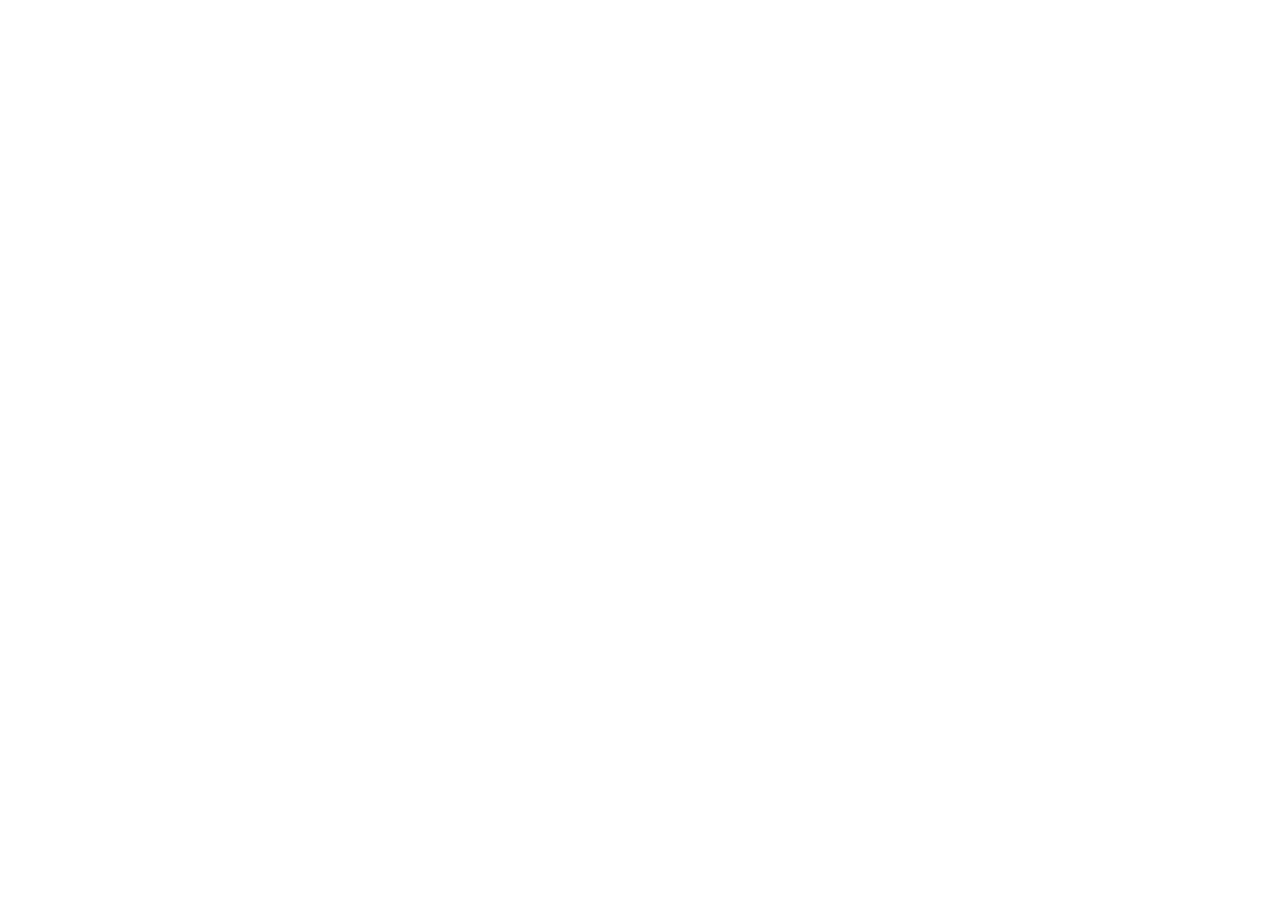
==== index.html @ efd5c4a8 "Second commit" ====
<!doctype html>
  <head>
    <title>Cluster Theory</title>
    <meta charset="utf-8">
    <meta name="viewport" content="width=device-width, initial-scale=1.0">
    <!-- Latest compiled and minified CSS -->
      <!-- <link rel="stylesheet" href="https://maxcdn.bootstrapcdn.com/bootstrap/3.3.7/css/bootstrap.min.css" integrity="sha384-BVYiiSIFeK1dGmJRAkycuHAHRg32OmUcww7on3RYdg4Va+PmSTsz/K68vbdEjh4u" crossorigin="anonymous"> -->

      <script src="http://code.jquery.com/jquery.js"></script>
      <!-- Latest compiled and minified JavaScript -->
      <script src="https://maxcdn.bootstrapcdn.com/bootstrap/3.3.7/js/bootstrap.min.js" integrity="sha384-Tc5IQib027qvyjSMfHjOMaLkfuWVxZxUPnCJA7l2mCWNIpG9mGCD8wGNIcPD7Txa" crossorigin="anonymous"></script>

      <link rel="stylesheet" href="leaflet/leaflet.css" />
      <link rel="stylesheet" href="css/main.css">
      <script src="https://unpkg.com/leaflet@1.0.3/dist/leaflet.js"></script>

  </head>
  <body>
    <section class="map-container">
      <div id="map">
        <div class="layers">
            <button class="close">x</button>
        </div>
      </div>


    </section>
    <div class="data">
    </div>

    <script src="js/main.js">   </script>
  </body>
</html>
---- leaflet/leaflet.css ----
/*div container for map*/
#map{
	height:200px;
}
/* required styles */

.leaflet-pane,
.leaflet-tile,
.leaflet-marker-icon,
.leaflet-marker-shadow,
.leaflet-tile-container,
.leaflet-pane > svg,
.leaflet-pane > canvas,
.leaflet-zoom-box,
.leaflet-image-layer,
.leaflet-layer {
	position: absolute;
	left: 0;
	top: 0;
	}
.leaflet-container {
	overflow: hidden;
	}
.leaflet-tile,
.leaflet-marker-icon,
.leaflet-marker-shadow {
	-webkit-user-select: none;
	   -moz-user-select: none;
	        user-select: none;
	  -webkit-user-drag: none;
	}
/* Safari renders non-retina tile on retina better with this, but Chrome is worse */
.leaflet-safari .leaflet-tile {
	image-rendering: -webkit-optimize-contrast;
	}
/* hack that prevents hw layers "stretching" when loading new tiles */
.leaflet-safari .leaflet-tile-container {
	width: 1600px;
	height: 1600px;
	-webkit-transform-origin: 0 0;
	}
.leaflet-marker-icon,
.leaflet-marker-shadow {
	display: block;
	}
/* .leaflet-container svg: reset svg max-width decleration shipped in Joomla! (joomla.org) 3.x */
/* .leaflet-container img: map is broken in FF if you have max-width: 100% on tiles */
.leaflet-container .leaflet-overlay-pane svg,
.leaflet-container .leaflet-marker-pane img,
.leaflet-container .leaflet-shadow-pane img,
.leaflet-container .leaflet-tile-pane img,
.leaflet-container img.leaflet-image-layer {
	max-width: none !important;
	}

.leaflet-container.leaflet-touch-zoom {
	-ms-touch-action: pan-x pan-y;
	touch-action: pan-x pan-y;
	}
.leaflet-container.leaflet-touch-drag {
	-ms-touch-action: pinch-zoom;
	}
.leaflet-container.leaflet-touch-drag.leaflet-touch-zoom {
	-ms-touch-action: none;
	touch-action: none;
}
.leaflet-tile {
	filter: inherit;
	visibility: hidden;
	}
.leaflet-tile-loaded {
	visibility: inherit;
	}
.leaflet-zoom-box {
	width: 0;
	height: 0;
	-moz-box-sizing: border-box;
	     box-sizing: border-box;
	z-index: 800;
	}
/* workaround for https://bugzilla.mozilla.org/show_bug.cgi?id=888319 */
.leaflet-overlay-pane svg {
	-moz-user-select: none;
	}

.leaflet-pane         { z-index: 400; }

.leaflet-tile-pane    { z-index: 200; }
.leaflet-overlay-pane { z-index: 400; }
.leaflet-shadow-pane  { z-index: 500; }
.leaflet-marker-pane  { z-index: 600; }
.leaflet-tooltip-pane   { z-index: 650; }
.leaflet-popup-pane   { z-index: 700; }

.leaflet-map-pane canvas { z-index: 100; }
.leaflet-map-pane svg    { z-index: 200; }

.leaflet-vml-shape {
	width: 1px;
	height: 1px;
	}
.lvml {
	behavior: url(#default#VML);
	display: inline-block;
	position: absolute;
	}


/* control positioning */

.leaflet-control {
	position: relative;
	z-index: 800;
	pointer-events: visiblePainted; /* IE 9-10 doesn't have auto */
	pointer-events: auto;
	}
.leaflet-top,
.leaflet-bottom {
	position: absolute;
	z-index: 1000;
	pointer-events: none;
	}
.leaflet-top {
	top: 0;
	}
.leaflet-right {
	right: 0;
	}
.leaflet-bottom {
	bottom: 0;
	}
.leaflet-left {
	left: 0;
	}
.leaflet-control {
	float: left;
	clear: both;
	}
.leaflet-right .leaflet-control {
	float: right;
	}
.leaflet-top .leaflet-control {
	margin-top: 10px;
	}
.leaflet-bottom .leaflet-control {
	margin-bottom: 10px;
	}
.leaflet-left .leaflet-control {
	margin-left: 10px;
	}
.leaflet-right .leaflet-control {
	margin-right: 10px;
	}


/* zoom and fade animations */

.leaflet-fade-anim .leaflet-tile {
	will-change: opacity;
	}
.leaflet-fade-anim .leaflet-popup {
	opacity: 0;
	-webkit-transition: opacity 0.2s linear;
	   -moz-transition: opacity 0.2s linear;
	     -o-transition: opacity 0.2s linear;
	        transition: opacity 0.2s linear;
	}
.leaflet-fade-anim .leaflet-map-pane .leaflet-popup {
	opacity: 1;
	}
.leaflet-zoom-animated {
	-webkit-transform-origin: 0 0;
	    -ms-transform-origin: 0 0;
	        transform-origin: 0 0;
	}
.leaflet-zoom-anim .leaflet-zoom-animated {
	will-change: transform;
	}
.leaflet-zoom-anim .leaflet-zoom-animated {
	-webkit-transition: -webkit-transform 0.25s cubic-bezier(0,0,0.25,1);
	   -moz-transition:    -moz-transform 0.25s cubic-bezier(0,0,0.25,1);
	     -o-transition:      -o-transform 0.25s cubic-bezier(0,0,0.25,1);
	        transition:         transform 0.25s cubic-bezier(0,0,0.25,1);
	}
.leaflet-zoom-anim .leaflet-tile,
.leaflet-pan-anim .leaflet-tile {
	-webkit-transition: none;
	   -moz-transition: none;
	     -o-transition: none;
	        transition: none;
	}

.leaflet-zoom-anim .leaflet-zoom-hide {
	visibility: hidden;
	}


/* cursors */

.leaflet-interactive {
	cursor: pointer;
	}
.leaflet-grab {
	cursor: -webkit-grab;
	cursor:    -moz-grab;
	}
.leaflet-crosshair,
.leaflet-crosshair .leaflet-interactive {
	cursor: crosshair;
	}
.leaflet-popup-pane,
.leaflet-control {
	cursor: auto;
	}
.leaflet-dragging .leaflet-grab,
.leaflet-dragging .leaflet-grab .leaflet-interactive,
.leaflet-dragging .leaflet-marker-draggable {
	cursor: move;
	cursor: -webkit-grabbing;
	cursor:    -moz-grabbing;
	}

/* marker & overlays interactivity */
.leaflet-marker-icon,
.leaflet-marker-shadow,
.leaflet-image-layer,
.leaflet-pane > svg path,
.leaflet-tile-container {
	pointer-events: none;
	}

.leaflet-marker-icon.leaflet-interactive,
.leaflet-image-layer.leaflet-interactive,
.leaflet-pane > svg path.leaflet-interactive {
	pointer-events: visiblePainted; /* IE 9-10 doesn't have auto */
	pointer-events: auto;
	}

/* visual tweaks */

.leaflet-container {
	background: #ddd;
	outline: 0;
	}
.leaflet-container a {
	color: #0078A8;
	}
.leaflet-container a.leaflet-active {
	outline: 2px solid orange;
	}
.leaflet-zoom-box {
	border: 2px dotted #38f;
	background: rgba(255,255,255,0.5);
	}


/* general typography */
.leaflet-container {
	font: 12px/1.5 "Helvetica Neue", Arial, Helvetica, sans-serif;
	}


/* general toolbar styles */

.leaflet-bar {
	box-shadow: 0 1px 5px rgba(0,0,0,0.65);
	border-radius: 4px;
	}
.leaflet-bar a,
.leaflet-bar a:hover {
	background-color: #fff;
	border-bottom: 1px solid #ccc;
	width: 26px;
	height: 26px;
	line-height: 26px;
	display: block;
	text-align: center;
	text-decoration: none;
	color: black;
	}
.leaflet-bar a,
.leaflet-control-layers-toggle {
	background-position: 50% 50%;
	background-repeat: no-repeat;
	display: block;
	}
.leaflet-bar a:hover {
	background-color: #f4f4f4;
	}
.leaflet-bar a:first-child {
	border-top-left-radius: 4px;
	border-top-right-radius: 4px;
	}
.leaflet-bar a:last-child {
	border-bottom-left-radius: 4px;
	border-bottom-right-radius: 4px;
	border-bottom: none;
	}
.leaflet-bar a.leaflet-disabled {
	cursor: default;
	background-color: #f4f4f4;
	color: #bbb;
	}

.leaflet-touch .leaflet-bar a {
	width: 30px;
	height: 30px;
	line-height: 30px;
	}


/* zoom control */

.leaflet-control-zoom-in,
.leaflet-control-zoom-out {
	font: bold 18px 'Lucida Console', Monaco, monospace;
	text-indent: 1px;
	}
.leaflet-control-zoom-out {
	font-size: 20px;
	}

.leaflet-touch .leaflet-control-zoom-in {
	font-size: 22px;
	}
.leaflet-touch .leaflet-control-zoom-out {
	font-size: 24px;
	}


/* layers control */

.leaflet-control-layers {
	box-shadow: 0 1px 5px rgba(0,0,0,0.4);
	background: #fff;
	border-radius: 5px;
	}
.leaflet-control-layers-toggle {
	background-image: url(images/layers.png);
	width: 36px;
	height: 36px;
	}
.leaflet-retina .leaflet-control-layers-toggle {
	background-image: url(images/layers-2x.png);
	background-size: 26px 26px;
	}
.leaflet-touch .leaflet-control-layers-toggle {
	width: 44px;
	height: 44px;
	}
.leaflet-control-layers .leaflet-control-layers-list,
.leaflet-control-layers-expanded .leaflet-control-layers-toggle {
	display: none;
	}
.leaflet-control-layers-expanded .leaflet-control-layers-list {
	display: block;
	position: relative;
	}
.leaflet-control-layers-expanded {
	padding: 6px 10px 6px 6px;
	color: #333;
	background: #fff;
	}
.leaflet-control-layers-scrollbar {
	overflow-y: scroll;
	padding-right: 5px;
	}
.leaflet-control-layers-selector {
	margin-top: 2px;
	position: relative;
	top: 1px;
	}
.leaflet-control-layers label {
	display: block;
	}
.leaflet-control-layers-separator {
	height: 0;
	border-top: 1px solid #ddd;
	margin: 5px -10px 5px -6px;
	}

/* Default icon URLs */
.leaflet-default-icon-path {
	background-image: url(images/marker-icon.png);
	}


/* attribution and scale controls */

.leaflet-container .leaflet-control-attribution {
	background: #fff;
	background: rgba(255, 255, 255, 0.7);
	margin: 0;
	}
.leaflet-control-attribution,
.leaflet-control-scale-line {
	padding: 0 5px;
	color: #333;
	}
.leaflet-control-attribution a {
	text-decoration: none;
	}
.leaflet-control-attribution a:hover {
	text-decoration: underline;
	}
.leaflet-container .leaflet-control-attribution,
.leaflet-container .leaflet-control-scale {
	font-size: 11px;
	}
.leaflet-left .leaflet-control-scale {
	margin-left: 5px;
	}
.leaflet-bottom .leaflet-control-scale {
	margin-bottom: 5px;
	}
.leaflet-control-scale-line {
	border: 2px solid #777;
	border-top: none;
	line-height: 1.1;
	padding: 2px 5px 1px;
	font-size: 11px;
	white-space: nowrap;
	overflow: hidden;
	-moz-box-sizing: border-box;
	     box-sizing: border-box;

	background: #fff;
	background: rgba(255, 255, 255, 0.5);
	}
.leaflet-control-scale-line:not(:first-child) {
	border-top: 2px solid #777;
	border-bottom: none;
	margin-top: -2px;
	}
.leaflet-control-scale-line:not(:first-child):not(:last-child) {
	border-bottom: 2px solid #777;
	}

.leaflet-touch .leaflet-control-attribution,
.leaflet-touch .leaflet-control-layers,
.leaflet-touch .leaflet-bar {
	box-shadow: none;
	}
.leaflet-touch .leaflet-control-layers,
.leaflet-touch .leaflet-bar {
	border: 2px solid rgba(0,0,0,0.2);
	background-clip: padding-box;
	}


/* popup */

.leaflet-popup {
	position: absolute;
	text-align: center;
	margin-bottom: 20px;
	}
.leaflet-popup-content-wrapper {
	padding: 1px;
	text-align: left;
	border-radius: 12px;
	}
.leaflet-popup-content {
	margin: 13px 19px;
	line-height: 1.4;
	}
.leaflet-popup-content p {
	margin: 18px 0;
	}
.leaflet-popup-tip-container {
	width: 40px;
	height: 20px;
	position: absolute;
	left: 50%;
	margin-left: -20px;
	overflow: hidden;
	pointer-events: none;
	}
.leaflet-popup-tip {
	width: 17px;
	height: 17px;
	padding: 1px;

	margin: -10px auto 0;

	-webkit-transform: rotate(45deg);
	   -moz-transform: rotate(45deg);
	    -ms-transform: rotate(45deg);
	     -o-transform: rotate(45deg);
	        transform: rotate(45deg);
	}
.leaflet-popup-content-wrapper,
.leaflet-popup-tip {
	background: white;
	color: #333;
	box-shadow: 0 3px 14px rgba(0,0,0,0.4);
	}
.leaflet-container a.leaflet-popup-close-button {
	position: absolute;
	top: 0;
	right: 0;
	padding: 4px 4px 0 0;
	border: none;
	text-align: center;
	width: 18px;
	height: 14px;
	font: 16px/14px Tahoma, Verdana, sans-serif;
	color: #c3c3c3;
	text-decoration: none;
	font-weight: bold;
	background: transparent;
	}
.leaflet-container a.leaflet-popup-close-button:hover {
	color: #999;
	}
.leaflet-popup-scrolled {
	overflow: auto;
	border-bottom: 1px solid #ddd;
	border-top: 1px solid #ddd;
	}

.leaflet-oldie .leaflet-popup-content-wrapper {
	zoom: 1;
	}
.leaflet-oldie .leaflet-popup-tip {
	width: 24px;
	margin: 0 auto;

	-ms-filter: "progid:DXImageTransform.Microsoft.Matrix(M11=0.70710678, M12=0.70710678, M21=-0.70710678, M22=0.70710678)";
	filter: progid:DXImageTransform.Microsoft.Matrix(M11=0.70710678, M12=0.70710678, M21=-0.70710678, M22=0.70710678);
	}
.leaflet-oldie .leaflet-popup-tip-container {
	margin-top: -1px;
	}

.leaflet-oldie .leaflet-control-zoom,
.leaflet-oldie .leaflet-control-layers,
.leaflet-oldie .leaflet-popup-content-wrapper,
.leaflet-oldie .leaflet-popup-tip {
	border: 1px solid #999;
	}


/* div icon */

.leaflet-div-icon {
	background: #fff;
	border: 1px solid #666;
	}


/* Tooltip */
/* Base styles for the element that has a tooltip */
.leaflet-tooltip {
	position: absolute;
	padding: 6px;
	background-color: #fff;
	border: 1px solid #fff;
	border-radius: 3px;
	color: #222;
	white-space: nowrap;
	-webkit-user-select: none;
	-moz-user-select: none;
	-ms-user-select: none;
	user-select: none;
	pointer-events: none;
	box-shadow: 0 1px 3px rgba(0,0,0,0.4);
	}
.leaflet-tooltip.leaflet-clickable {
	cursor: pointer;
	pointer-events: auto;
	}
.leaflet-tooltip-top:before,
.leaflet-tooltip-bottom:before,
.leaflet-tooltip-left:before,
.leaflet-tooltip-right:before {
	position: absolute;
	pointer-events: none;
	border: 6px solid transparent;
	background: transparent;
	content: "";
	}

/* Directions */

.leaflet-tooltip-bottom {
	margin-top: 6px;
}
.leaflet-tooltip-top {
	margin-top: -6px;
}
.leaflet-tooltip-bottom:before,
.leaflet-tooltip-top:before {
	left: 50%;
	margin-left: -6px;
	}
.leaflet-tooltip-top:before {
	bottom: 0;
	margin-bottom: -12px;
	border-top-color: #fff;
	}
.leaflet-tooltip-bottom:before {
	top: 0;
	margin-top: -12px;
	margin-left: -6px;
	border-bottom-color: #fff;
	}
.leaflet-tooltip-left {
	margin-left: -6px;
}
.leaflet-tooltip-right {
	margin-left: 6px;
}
.leaflet-tooltip-left:before,
.leaflet-tooltip-right:before {
	top: 50%;
	margin-top: -6px;
	}
.leaflet-tooltip-left:before {
	right: 0;
	margin-right: -12px;
	border-left-color: #fff;
	}
.leaflet-tooltip-right:before {
	left: 0;
	margin-left: -12px;
	border-right-color: #fff;
	}
---- css/main.css ----
html{
  height:100%;
}
body{
  height:100%;
  position: relative;
}
#map{
  height:90%;
}
.map-container{
  height:90%;
  width:100%;
}
.legend, .data{
  background-color: grey;
  /*display:none;*/
  position:absolute;
}
.layers{
  display: none;
  overflow:auto;
  background-color: #E7E7E7;
	width: 20em;
	height: 90%;
	position: fixed;
	top: 0;
	right: 0;
  z-index: 500;
  transform:translate (-50px) 30s;
}
.data{
  height:30%;

}
.close{
  position: absolute;
  top: 0.25em;
  right: 0.25em;
}
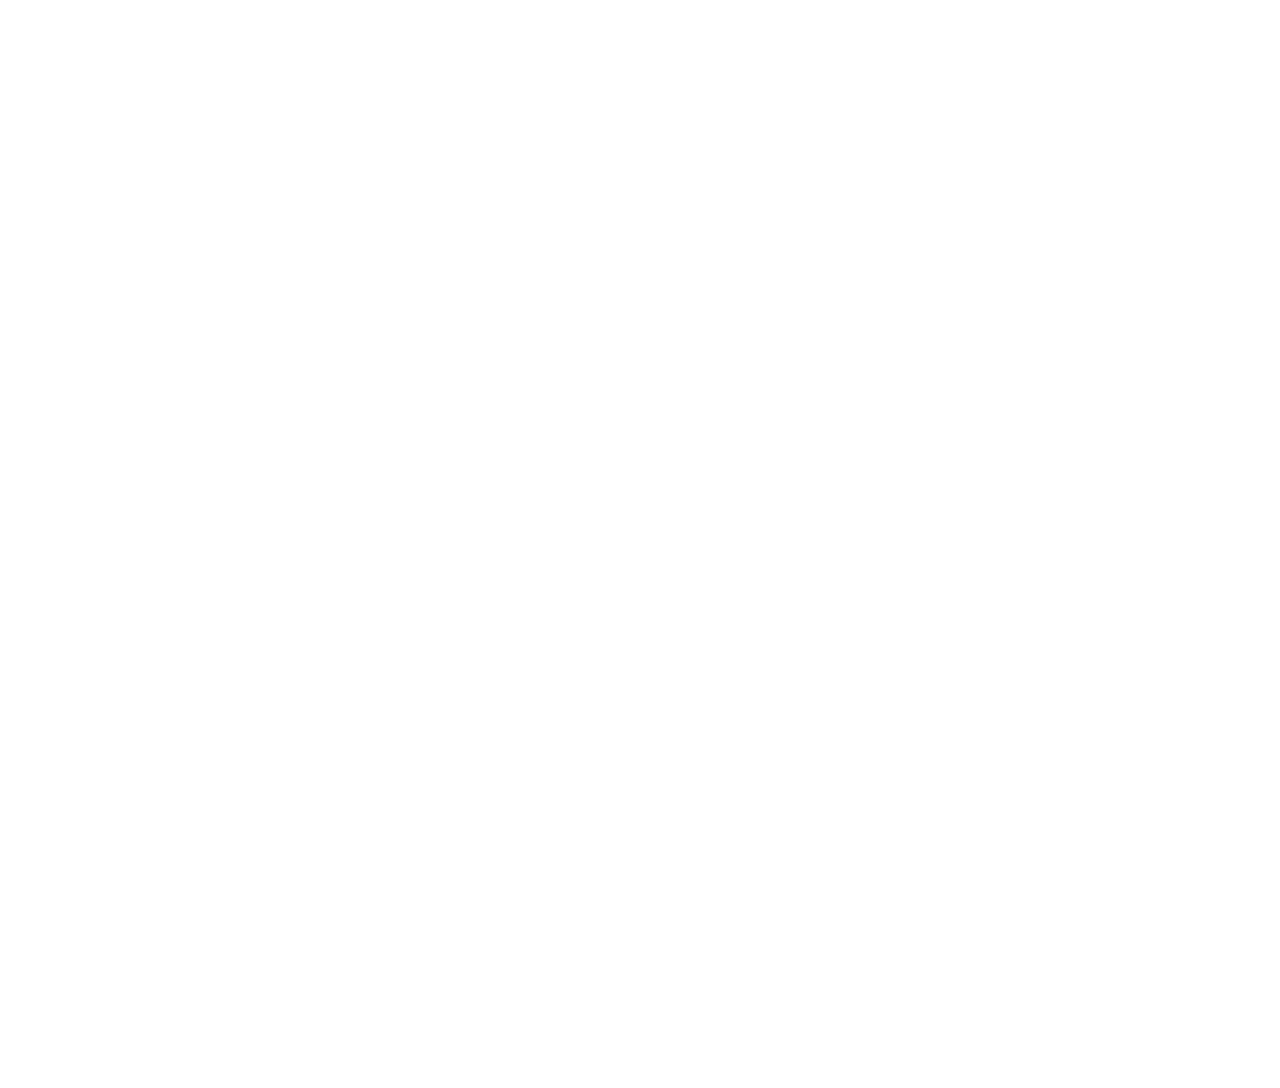
==== commit 5b146c7b: "major last minute changes for presentation!" ====
--- a/index.html
+++ b/index.html
@@ -18,16 +18,14 @@
   <body>
     <section class="map-container">
       <div id="map">
-        <div class="layers">
-            <button class="close">x</button>
-        </div>
       </div>
 
 
     </section>
     <div class="data">
     </div>
+    <script type="text/javascript" src="js/choropleth.js">   </script>
+    <script src="js/main.js">   </script>
 
-    <script src="js/main.js">   </script>
   </body>
 </html>
--- a/css/main.css
+++ b/css/main.css
@@ -12,10 +12,35 @@
   height:90%;
   width:100%;
 }
-.legend, .data{
+/*.legend, .data{
   background-color: grey;
   /*display:none;*/
   position:absolute;
+}*/
+
+.info{
+  padding:6px 8px;
+  font:14px/16px Arial, Helvetica, sans-serif;
+  background: white;
+  background: rgba(255,255,255,0.8);
+  box-shadow: 0 0 15px rgba(0,0,0,0.2);
+  border-radius: 5px;
+}
+.info h4{
+  margin:0 0 5px;
+  color:#777;
+}
+.legend{
+  text-align: left;
+  line-height: 18px;
+  color:#555;
+}
+.legend i{
+  width:18px;
+  height: 18px;
+  float: left;
+  margin-right: 8px;
+  opacity: 0.7;
 }
 .layers{
   display: none;
